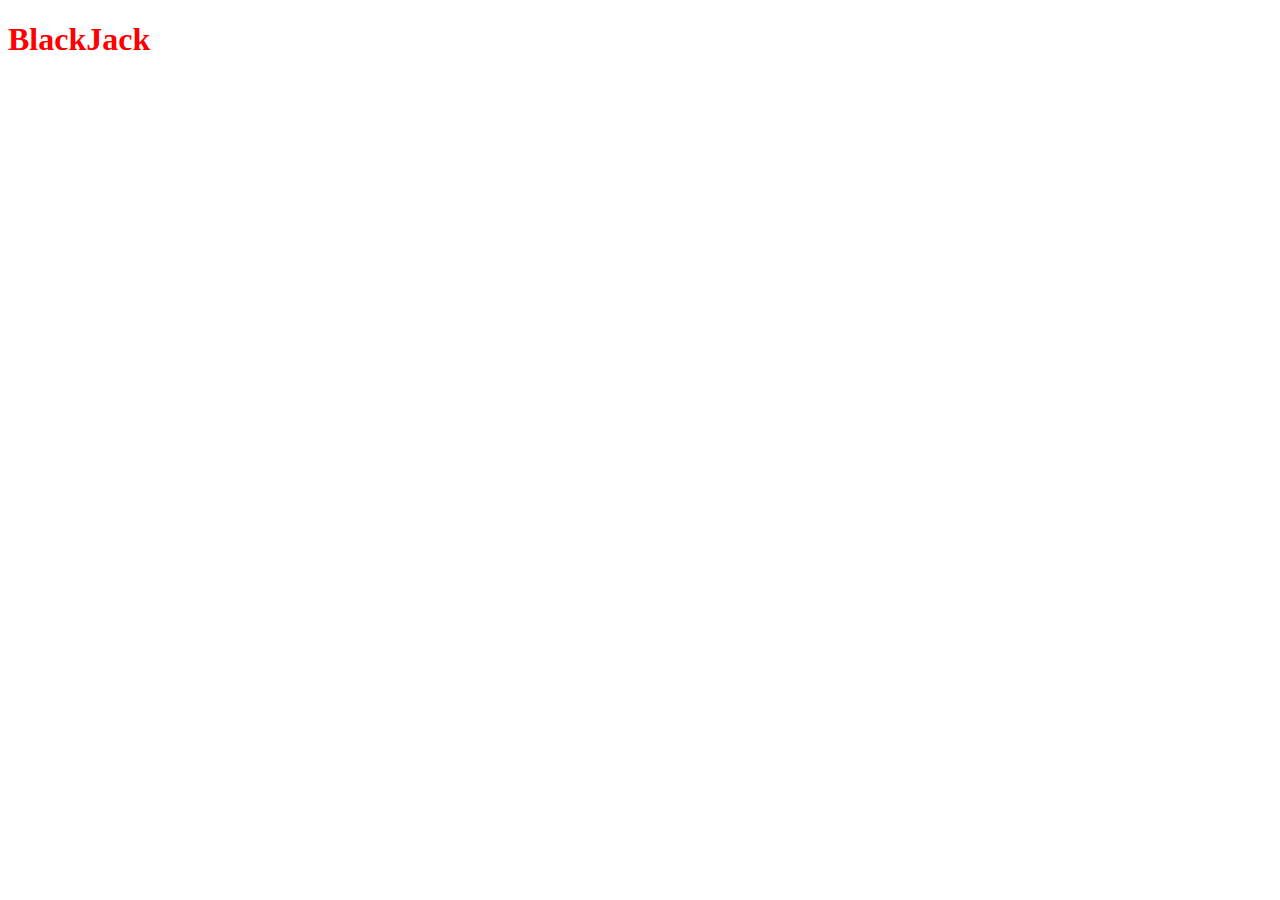
==== blackjack.html @ 46d5caae "blackjack files added+connected" ====
<!DOCTYPE html>
<html lang="en">
  <head>
    <meta charset="UTF-8" />
    <meta http-equiv="X-UA-Compatible" content="IE=edge" />
    <meta name="viewport" content="width=device-width, initial-scale=1.0" />
    <link rel="stylesheet" href="styles/blackjack.css" />
    <title>BlackJack</title>
  </head>
  <body>
    <h1>BlackJack</h1>
    <script src="scripts/blackjack.js"></script>
  </body>
</html>
---- styles/blackjack.css ----
h1 {
  color: red;
}
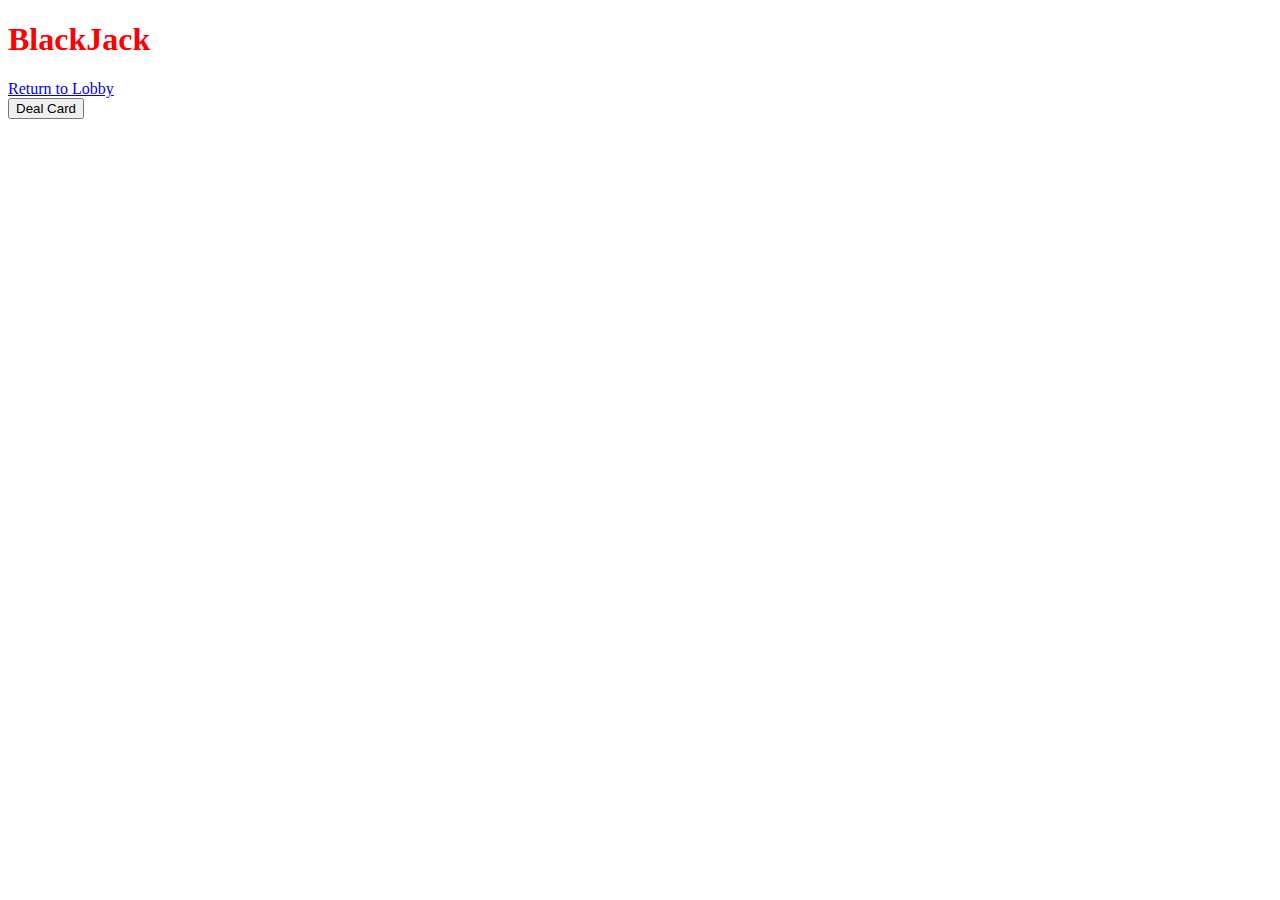
==== commit 3dbe05ce: "some logic+basic style added" ====
--- a/blackjack.html
+++ b/blackjack.html
@@ -9,6 +9,14 @@
   </head>
   <body>
     <h1>BlackJack</h1>
+    <a href="index.html">Return to Lobby</a>
+    <div class=""></div>
+    <button id="deal-btn">Deal Card</button>
+    <p id="card-display"></p>
+    <p id="total"></p>
     <script src="scripts/blackjack.js"></script>
   </body>
 </html>
+
+<!-- have aces high or aces low selection -->
+<!-- have a computer dealer -->
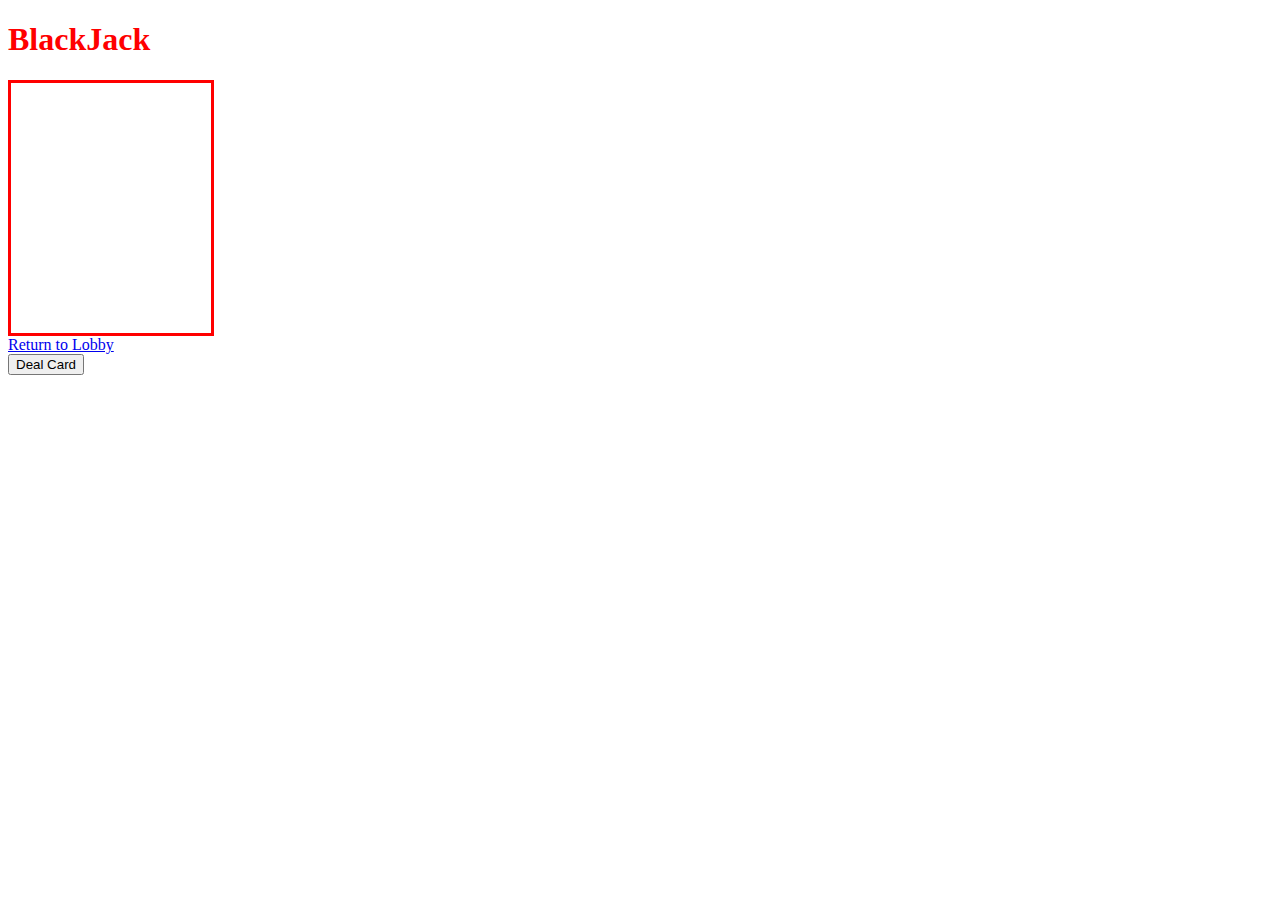
==== commit 617b00c3: "rough card layout for blackjack" ====
--- a/blackjack.html
+++ b/blackjack.html
@@ -9,6 +9,12 @@
   </head>
   <body>
     <h1>BlackJack</h1>
+    <div class="card-display">
+      <div class="card">
+        <h2 class="value"></h2>
+        <h2 class="suit"></h2>
+      </div>
+    </div>
     <a href="index.html">Return to Lobby</a>
     <div class=""></div>
     <button id="deal-btn">Deal Card</button>
--- a/styles/blackjack.css
+++ b/styles/blackjack.css
@@ -1,3 +1,13 @@
 h1 {
   color: red;
 }
+h2 {
+  font-size: 40px;
+}
+
+.card {
+  height: 250px;
+  width: 200px;
+  border: 3px solid red;
+  text-align: center;
+}
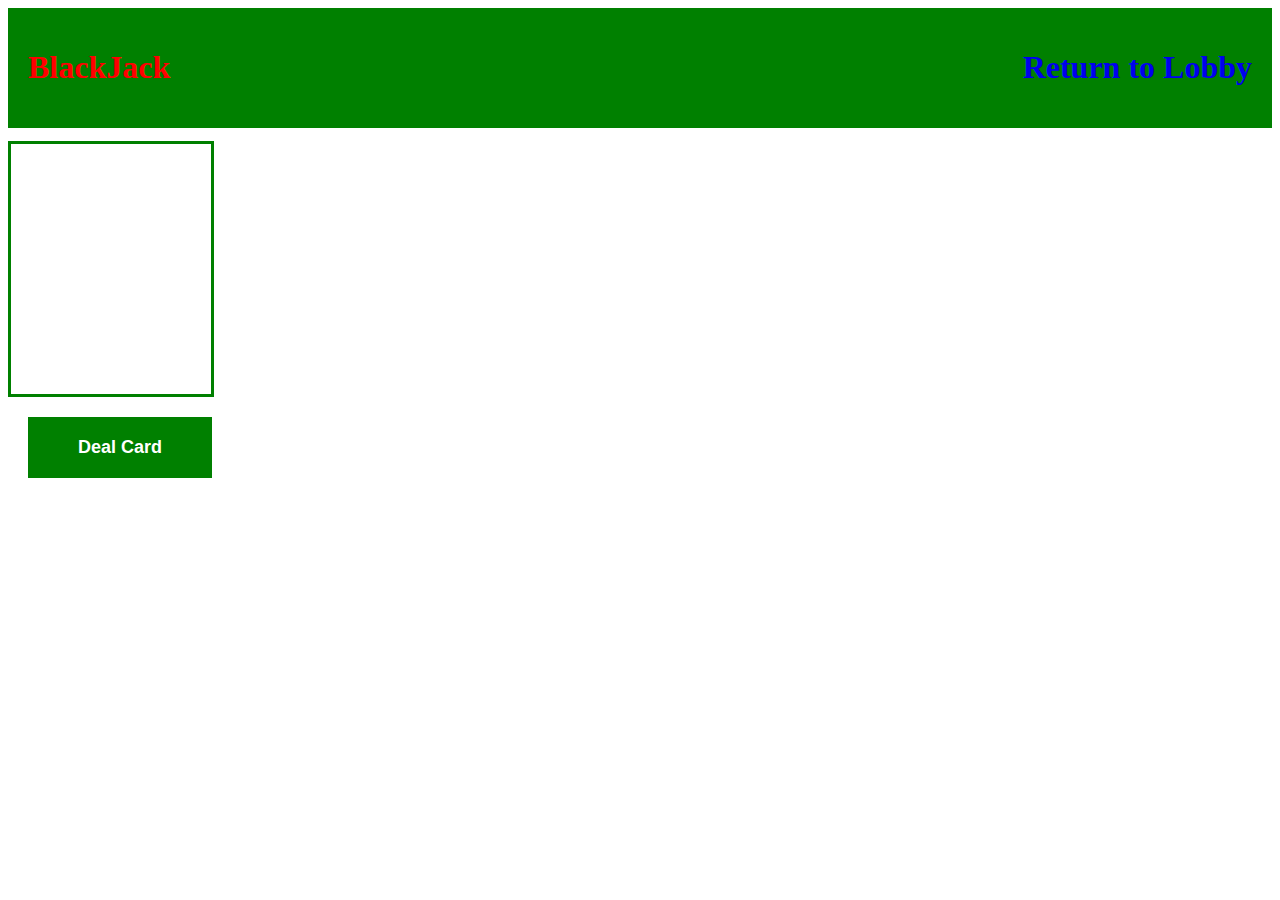
==== commit f3e0c3c4: "card total added and some basic styling" ====
--- a/blackjack.html
+++ b/blackjack.html
@@ -8,17 +8,17 @@
     <title>BlackJack</title>
   </head>
   <body>
-    <h1>BlackJack</h1>
+    <div class="header">
+      <h1>BlackJack</h1>
+      <h1><a href="index.html">Return to Lobby</a></h1>
+    </div>
     <div class="card-display">
       <div class="card">
         <h2 class="value"></h2>
         <h2 class="suit"></h2>
       </div>
     </div>
-    <a href="index.html">Return to Lobby</a>
-    <div class=""></div>
     <button id="deal-btn">Deal Card</button>
-    <p id="card-display"></p>
     <p id="total"></p>
     <script src="scripts/blackjack.js"></script>
   </body>
--- a/styles/blackjack.css
+++ b/styles/blackjack.css
@@ -1,13 +1,36 @@
 h1 {
   color: red;
+  padding: 20px;
 }
 h2 {
   font-size: 40px;
 }
 
+a {
+  text-decoration: none;
+}
+
 .card {
   height: 250px;
   width: 200px;
-  border: 3px solid red;
+  border: 3px solid green;
   text-align: center;
 }
+
+.header {
+  display: flex;
+  justify-content: space-between;
+  background-color: green;
+  margin-bottom: 1%;
+}
+
+button {
+  padding: 20px 50px;
+  font-size: 18px;
+  font-weight: 900;
+  background-color: green;
+  color: white;
+  cursor: pointer;
+  border: none;
+  margin: 20px;
+}
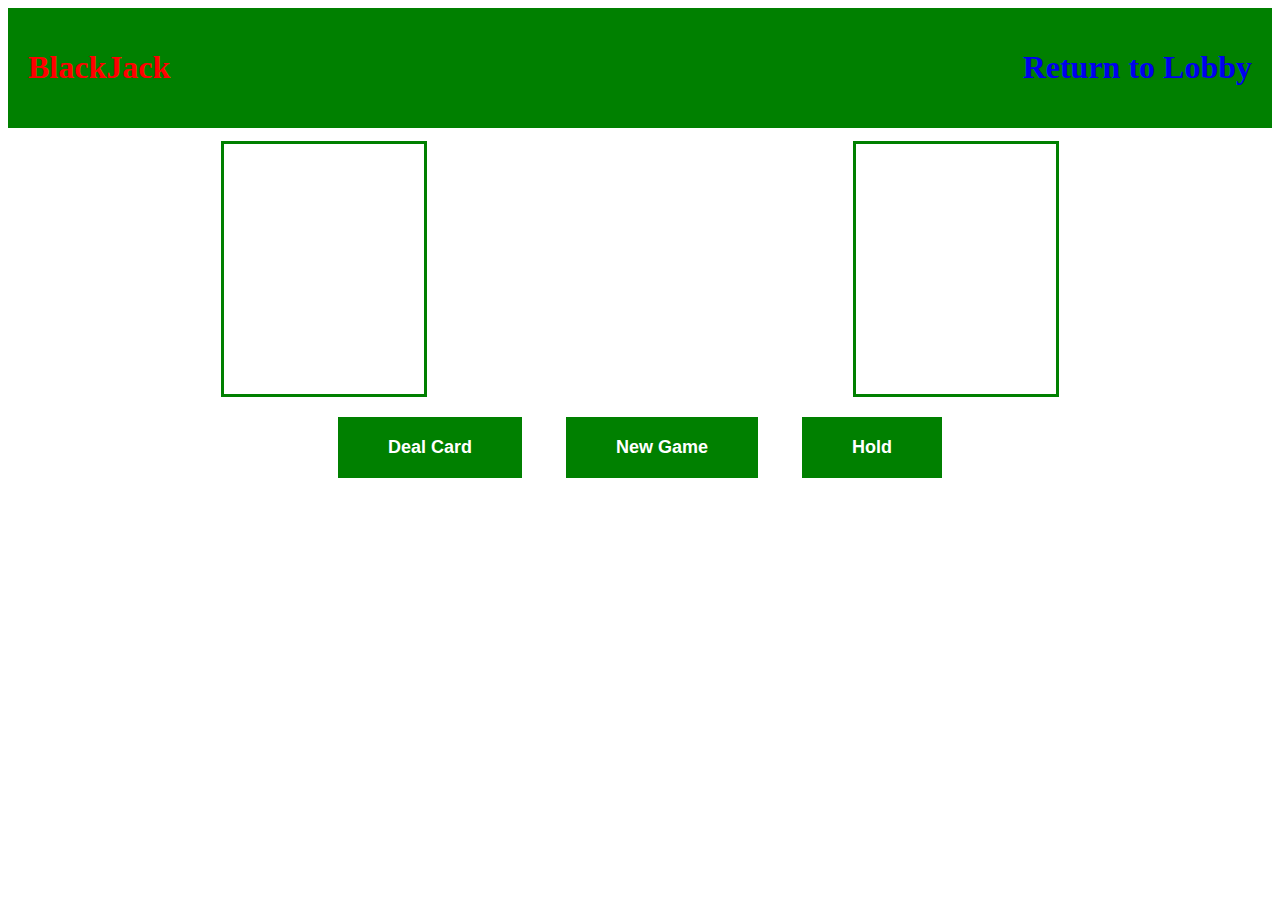
==== commit 009b60ec: "dealer function added+styling" ====
--- a/blackjack.html
+++ b/blackjack.html
@@ -12,14 +12,27 @@
       <h1>BlackJack</h1>
       <h1><a href="index.html">Return to Lobby</a></h1>
     </div>
-    <div class="card-display">
-      <div class="card">
-        <h2 class="value"></h2>
-        <h2 class="suit"></h2>
+    <section class="table">
+      <div class="card-display">
+        <div class="card">
+          <h2 class="value"></h2>
+          <h2 class="suit"></h2>
+        </div>
       </div>
-    </div>
-    <button id="deal-btn">Deal Card</button>
+      <div class="dealer-card-display">
+        <div class="dealer-card">
+          <h2 class="dealer-value"></h2>
+          <h2 class="dealer-suit"></h2>
+        </div>
+      </div>
+    </section>
+    <section class="actions">
+      <button id="deal-btn">Deal Card</button>
+      <button id="reset-btn">New Game</button>
+      <button id="hold-btn">Hold</button>
+    </section>
     <p id="total"></p>
+    <p id="dealer-total"></p>
     <script src="scripts/blackjack.js"></script>
   </body>
 </html>
--- a/styles/blackjack.css
+++ b/styles/blackjack.css
@@ -10,7 +10,17 @@
   text-decoration: none;
 }
 
-.card {
+.table {
+  display: flex;
+  justify-content: space-around;
+}
+
+.actions {
+  text-align: center;
+}
+
+.card,
+.dealer-card {
   height: 250px;
   width: 200px;
   border: 3px solid green;
@@ -34,3 +44,11 @@
   border: none;
   margin: 20px;
 }
+
+.card-display {
+  display: inline-block;
+}
+
+.dealer-card-display {
+  display: inline-block;
+}
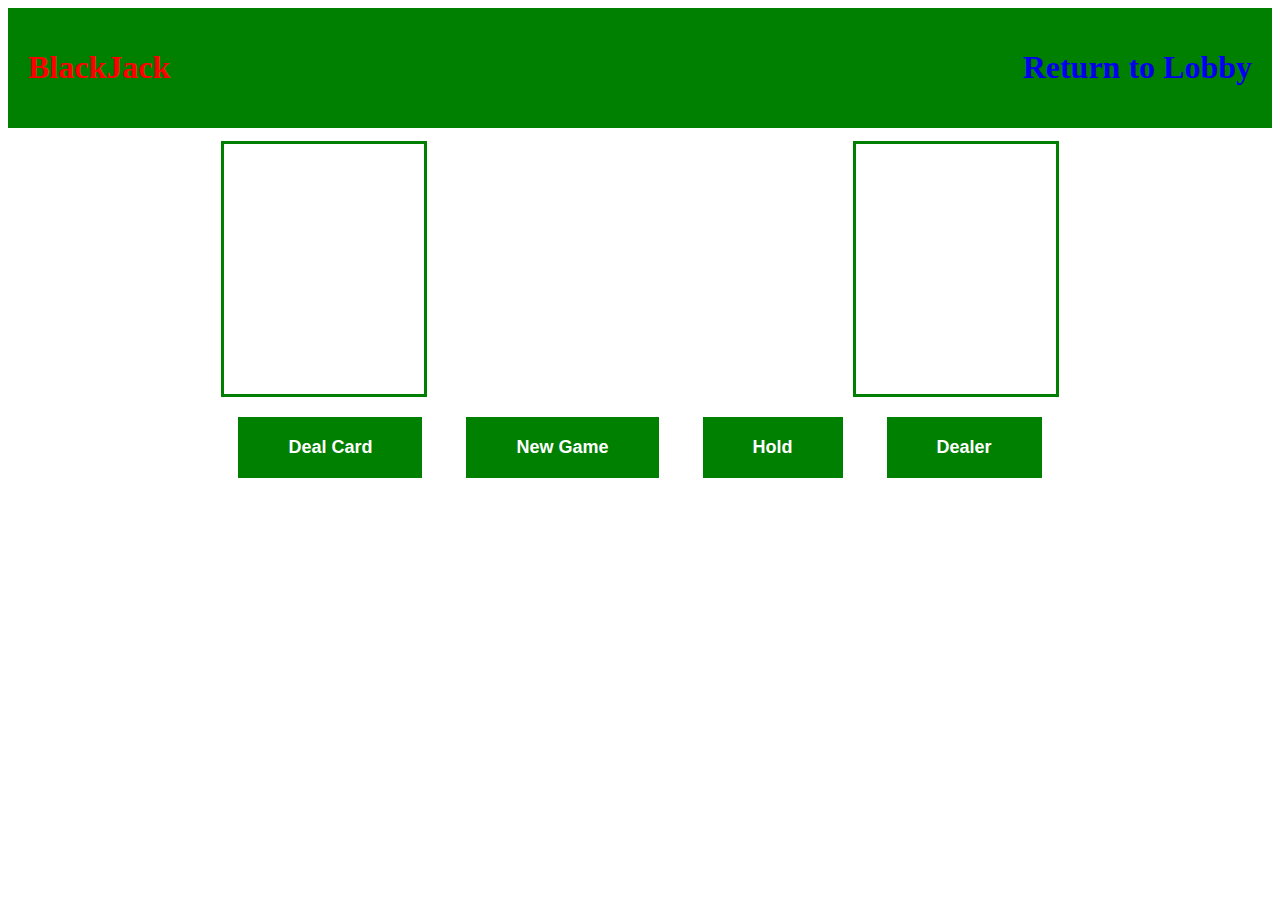
==== commit 4f5a8420: "more logic added to blackjack + dealer button" ====
--- a/blackjack.html
+++ b/blackjack.html
@@ -30,9 +30,11 @@
       <button id="deal-btn">Deal Card</button>
       <button id="reset-btn">New Game</button>
       <button id="hold-btn">Hold</button>
+      <button id="dealer-btn">Dealer</button>
     </section>
     <p id="total"></p>
     <p id="dealer-total"></p>
+    <p id="message"></p>
     <script src="scripts/blackjack.js"></script>
   </body>
 </html>
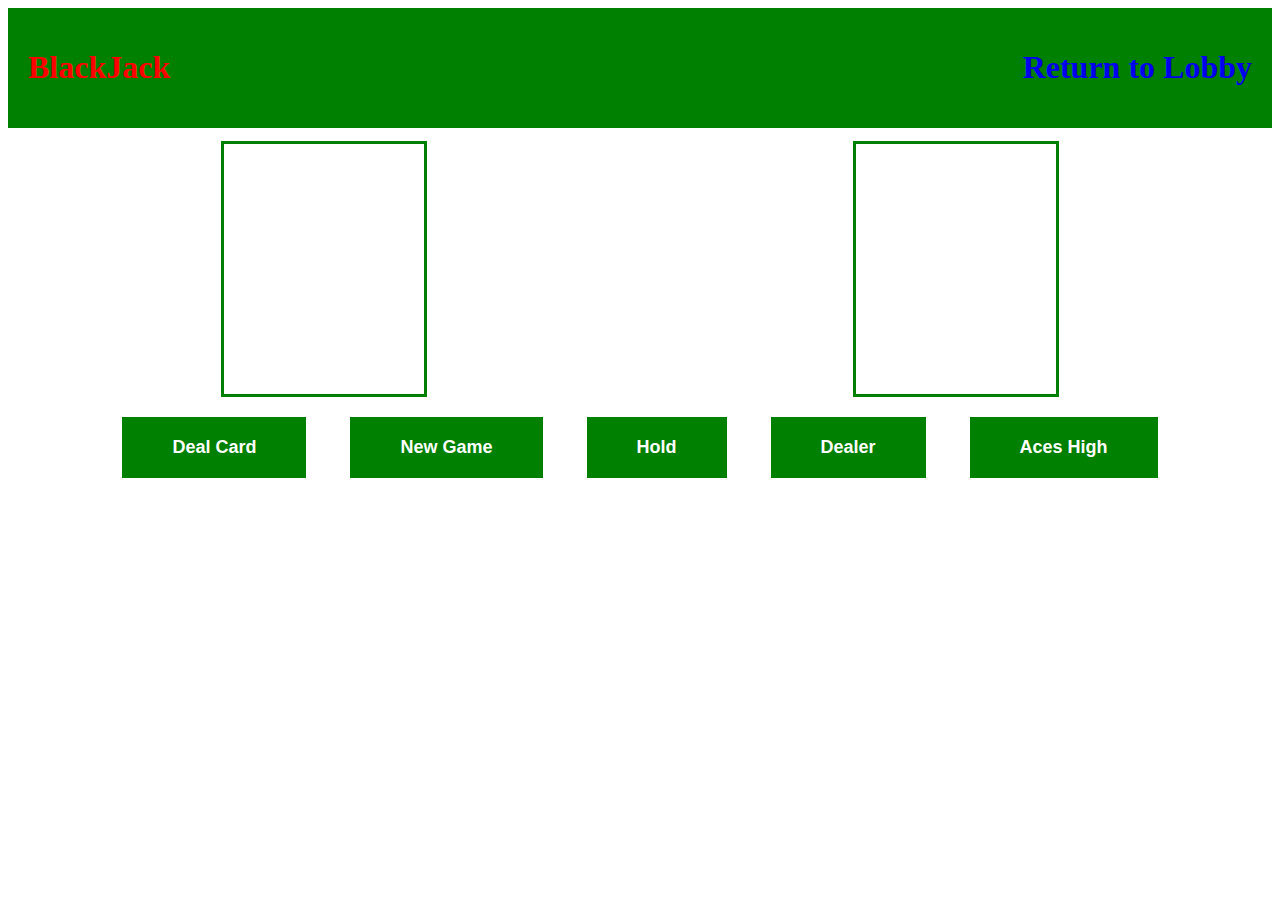
==== commit 11b18903: "aces high low function added" ====
--- a/blackjack.html
+++ b/blackjack.html
@@ -31,10 +31,12 @@
       <button id="reset-btn">New Game</button>
       <button id="hold-btn">Hold</button>
       <button id="dealer-btn">Dealer</button>
+      <button id="aces-btn">Aces High</button>
     </section>
     <p id="total"></p>
     <p id="dealer-total"></p>
     <p id="message"></p>
+    <p id="aces"></p>
     <script src="scripts/blackjack.js"></script>
   </body>
 </html>
